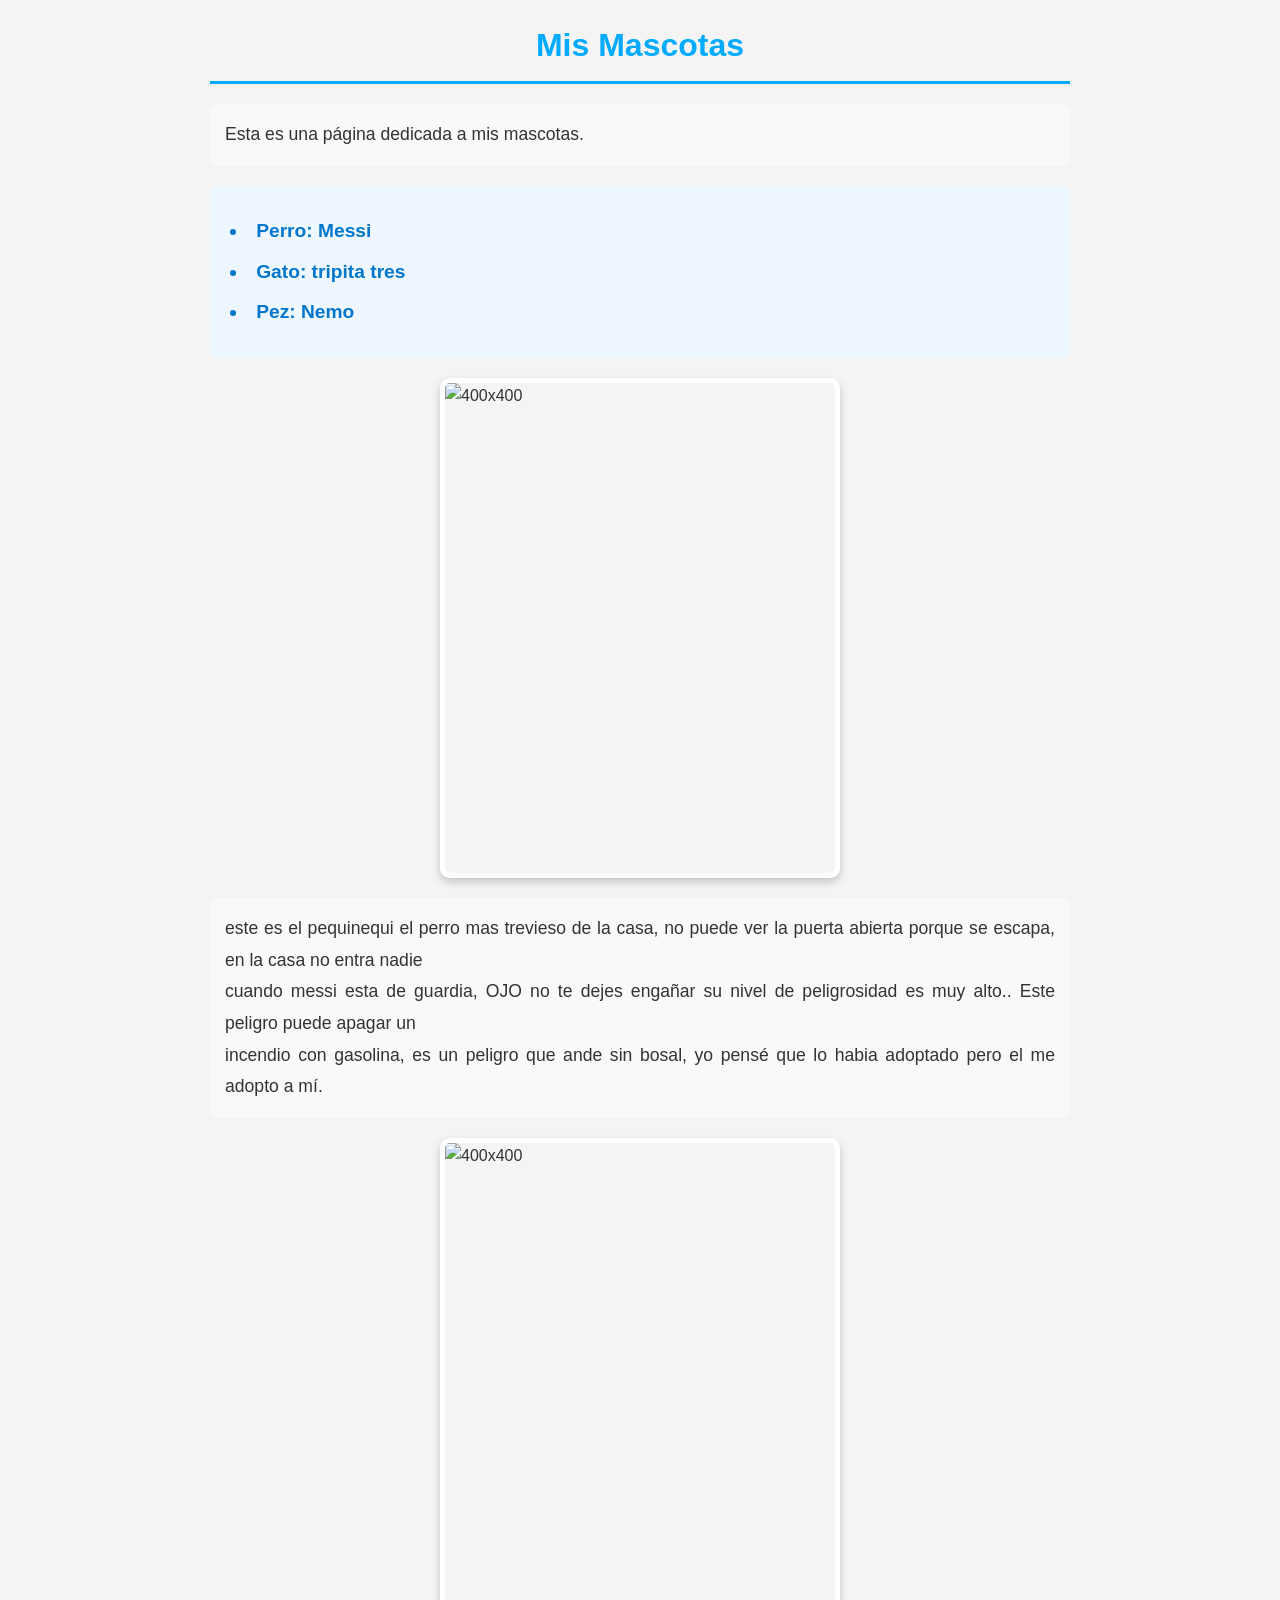
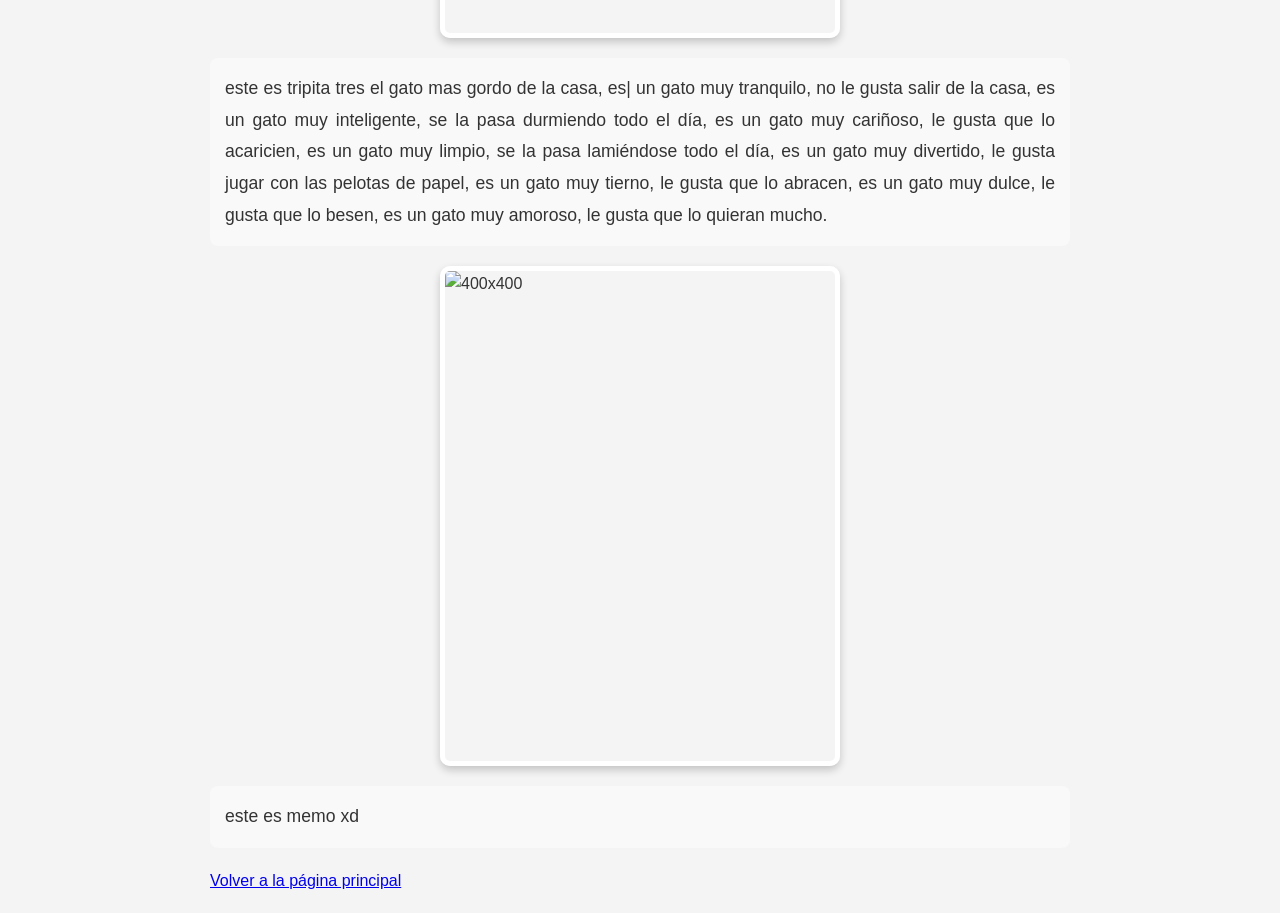
==== datasets/portafolio/mascotas.html @ f4f507c1 "Add files via upload" ====
<!DOCTYPE html>
<html lang="en">
<head>
    <meta charset="UTF-8">
    <meta name="viewport" content="width=device-width, initial-scale=1.0">
    <title>Mis Mascotas</title>
    <link rel="stylesheet" href="styles.css">
    <style>


    </style>
</head>
<body>
    <h1>Mis Mascotas</h1>
    <p>Esta es una página dedicada a mis mascotas.</p>
    <ul>
        <li>Perro: Messi</li>
        <li>Gato: tripita tres</li>
        <li>Pez: Nemo</li>
    </ul> 
    <img src="/el messi.jpeg" alt="400x400" width="400" height="500">
    <p>este es el pequinequi el perro mas trevieso de la casa, no puede ver la puerta abierta porque se escapa, en la casa no entra nadie <br> cuando messi esta de guardia, OJO no te dejes engañar su nivel de peligrosidad es muy alto.. Este peligro puede apagar un <br> incendio con gasolina, es un peligro que ande sin bosal, yo pensé que lo habia adoptado pero el me adopto a mí.</p>
    <img src="/tripita tres.jpeg" alt="400x400" width="400" height="500">
    <p>este es tripita tres el gato mas gordo de la casa, es| un gato muy tranquilo, no le gusta salir de la casa, es un gato muy inteligente, se la pasa durmiendo todo el día, es un gato muy cariñoso, le gusta que lo acaricien, es un gato muy limpio, se la pasa lamiéndose todo el día, es un gato muy divertido, le gusta jugar con las pelotas de papel, es un gato muy tierno, le gusta que lo abracen, es un gato muy dulce, le gusta que lo besen, es un gato muy amoroso, le gusta que lo quieran mucho.</p>
    <img src="/Nemo.webp" alt="400x400" width="400" height="500">
    <p>este es memo xd </p>
    <a href="index.html" class="btn-volver">Volver a la página principal</a>
    
</body>
</html>
---- datasets/portafolio/styles.css ----
* {
    box-sizing: border-box;
    margin: 0;
    padding: 0;
}
body {
    font-family: Arial, sans-serif;
    background-color: #f4f4f4;
    color: #333;
    line-height: 1.6;
}

header {
    background-color: #333;
    color: white;
    padding: 1rem 0;
    text-align: center;
}
header h1 {
    font-size: 2.5rem;
    text-transform: capitalize;
    margin: 10px;

}
nav ul  {
    list-style: none;
    background-color: #444;
    padding: 10px;
}
nav ul li {
    display: inline;
    margin-right: 0 15px;
}
nav ul li a {
    color: white;
    text-decoration: none;
    font-size: 1.1rem;
    padding: 5px 10px;
}
nav ul li a:hover {
    color: #00aaff;
    border-bottom: 2px solid #00aaff;
}
section {
    padding: 20px;
    background-color: white;
    margin: 20px auto;
    max-width: 1000px;
    border-radius: 8px;
    box-shadow: 0 0 10px rgba(0,0,0,0.1);
}
section h2 {
    color: #333;
    border-bottom: 2px solid #00aaff;
    padding-bottom: 10px;
    margin-bottom: 15px;
}

#proyectos ul {
    list-style: none;
    padding-left: 10px;
}
#proyectos ul li {
    background-color: #f9f9f9;
    margin-bottom: 10px;
    padding: 10px;
    border-left: 4px solid #00aaff;
}
#proyectos ul li a:hover {
    color: #00aaff;
    text-decoration: underline;
}
form {
    max-width: 500px;
    margin: auto;
}
label {
    display:inline-block;
    width: 100px;
    text-align: right;
    margin-right: 10px;
    font-weight: bold;
}
input[type="text"], input[type="email"], textarea {
    width: 300px;
    padding: 8px;
    border: 1px solid #ccc;
    border-radius: 4px;
}
textarea {
    height: 100px;
    vertical-align: top;
}
button {
    background-color: #00aaff;
    color: white;
    border: none;
    padding: 10px 20px;
    border-radius: 4px;
    cursor: pointer;
    font-size: 1rem;
    margin-left: 115px;
}
button:hover {
    background-color: #0077cc;
}
body {
    max-width: 900px;
    margin: 0 auto;
    padding: 20px;
}
h1 {
    color: #00aaff;
    text-align: center;
    border-bottom: 3px solid #00aaff;
    padding-bottom: 10px;
    margin-bottom: 20px;
}
img {
    display:block;
    margin: 20px auto;
    border-radius: 10px;
    box-shadow: 0 4px 8px rgba(0,0,0,0.2);
    border: 5px solid white;
}
p {
    line-height: 1.8;
    text-align: justify;
    background-color: #f9f9f9;
    padding: 15px;
    border-radius: 8px;
    margin-bottom: 20px;
    font-size: 1.1rem;
}
ul {
    background-color: #eef7ff;
    padding: 20px;
    border-radius: 8px;
    list-style-position: inside;
    margin-bottom: 20px;
}
ul li {
    font-size: 1.2rem;
    margin: 10px 0;
    color: #0077cc;
    font-weight: bold;
}
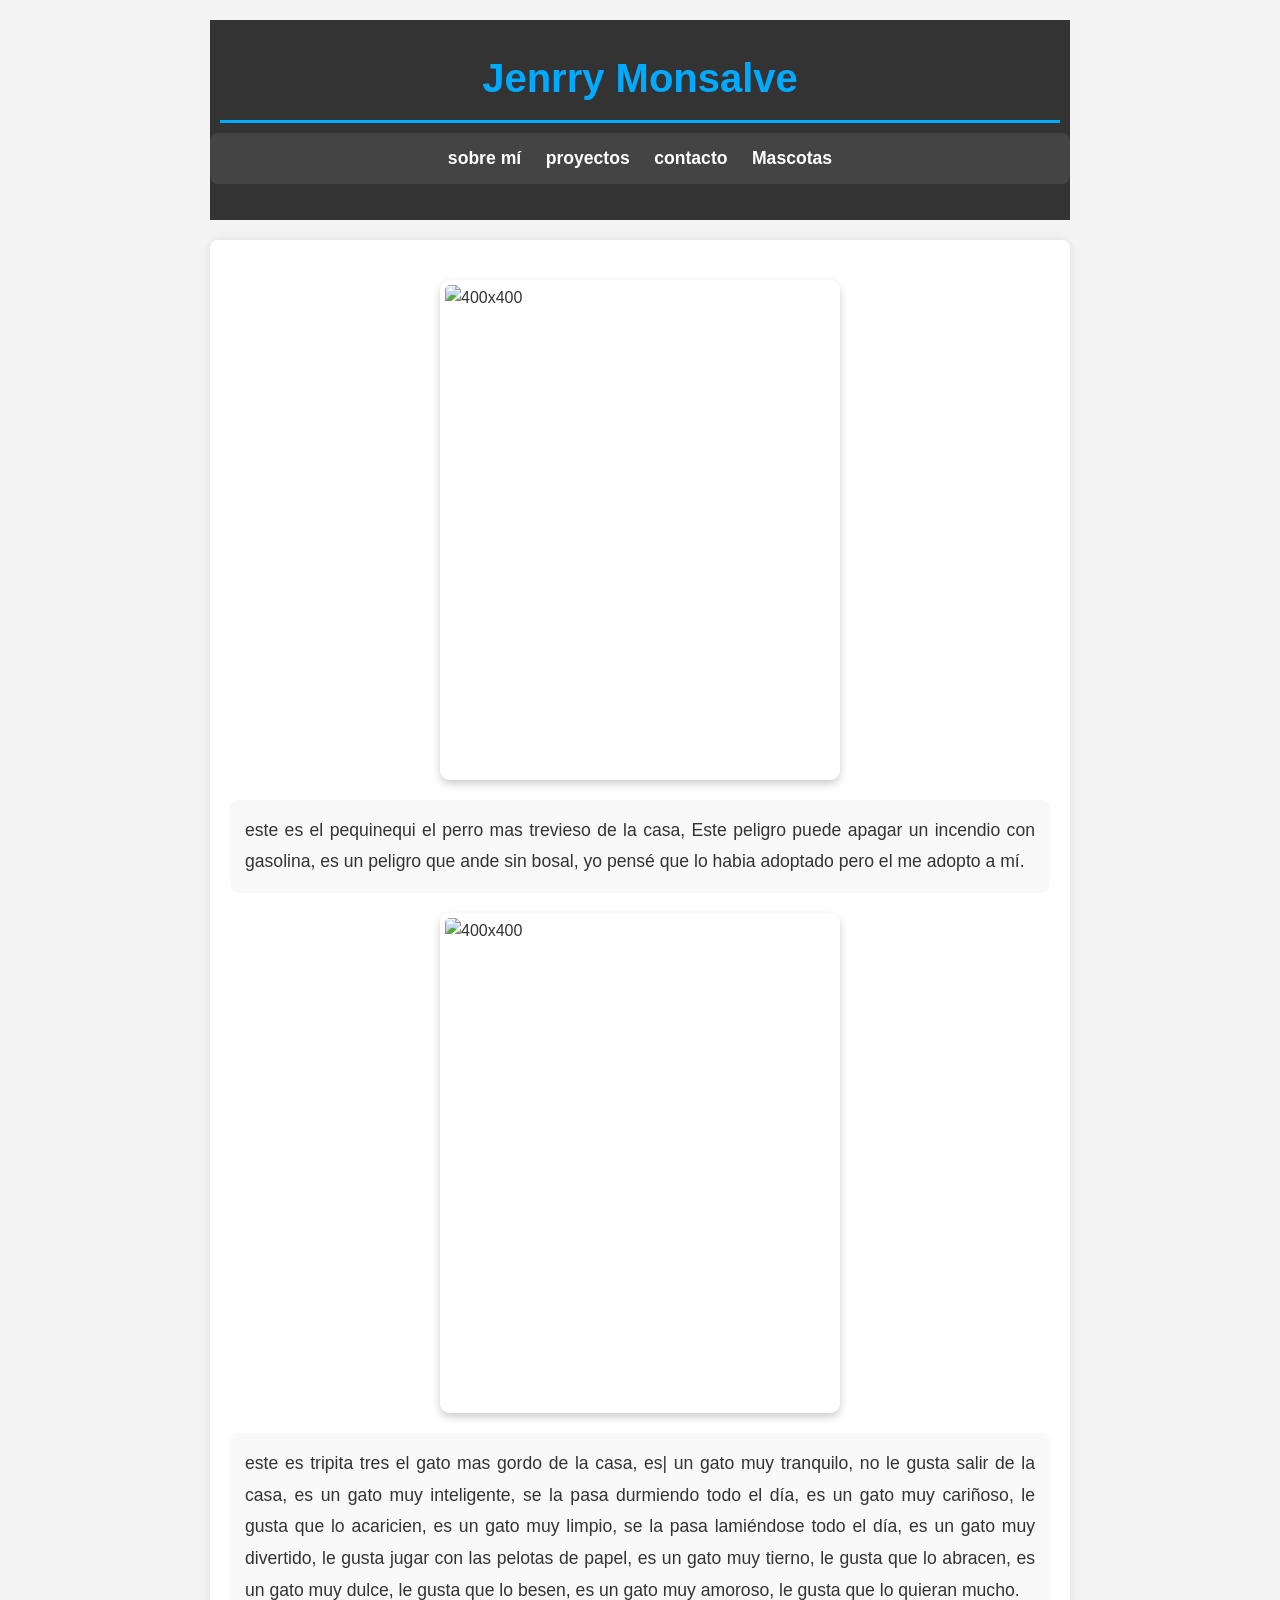
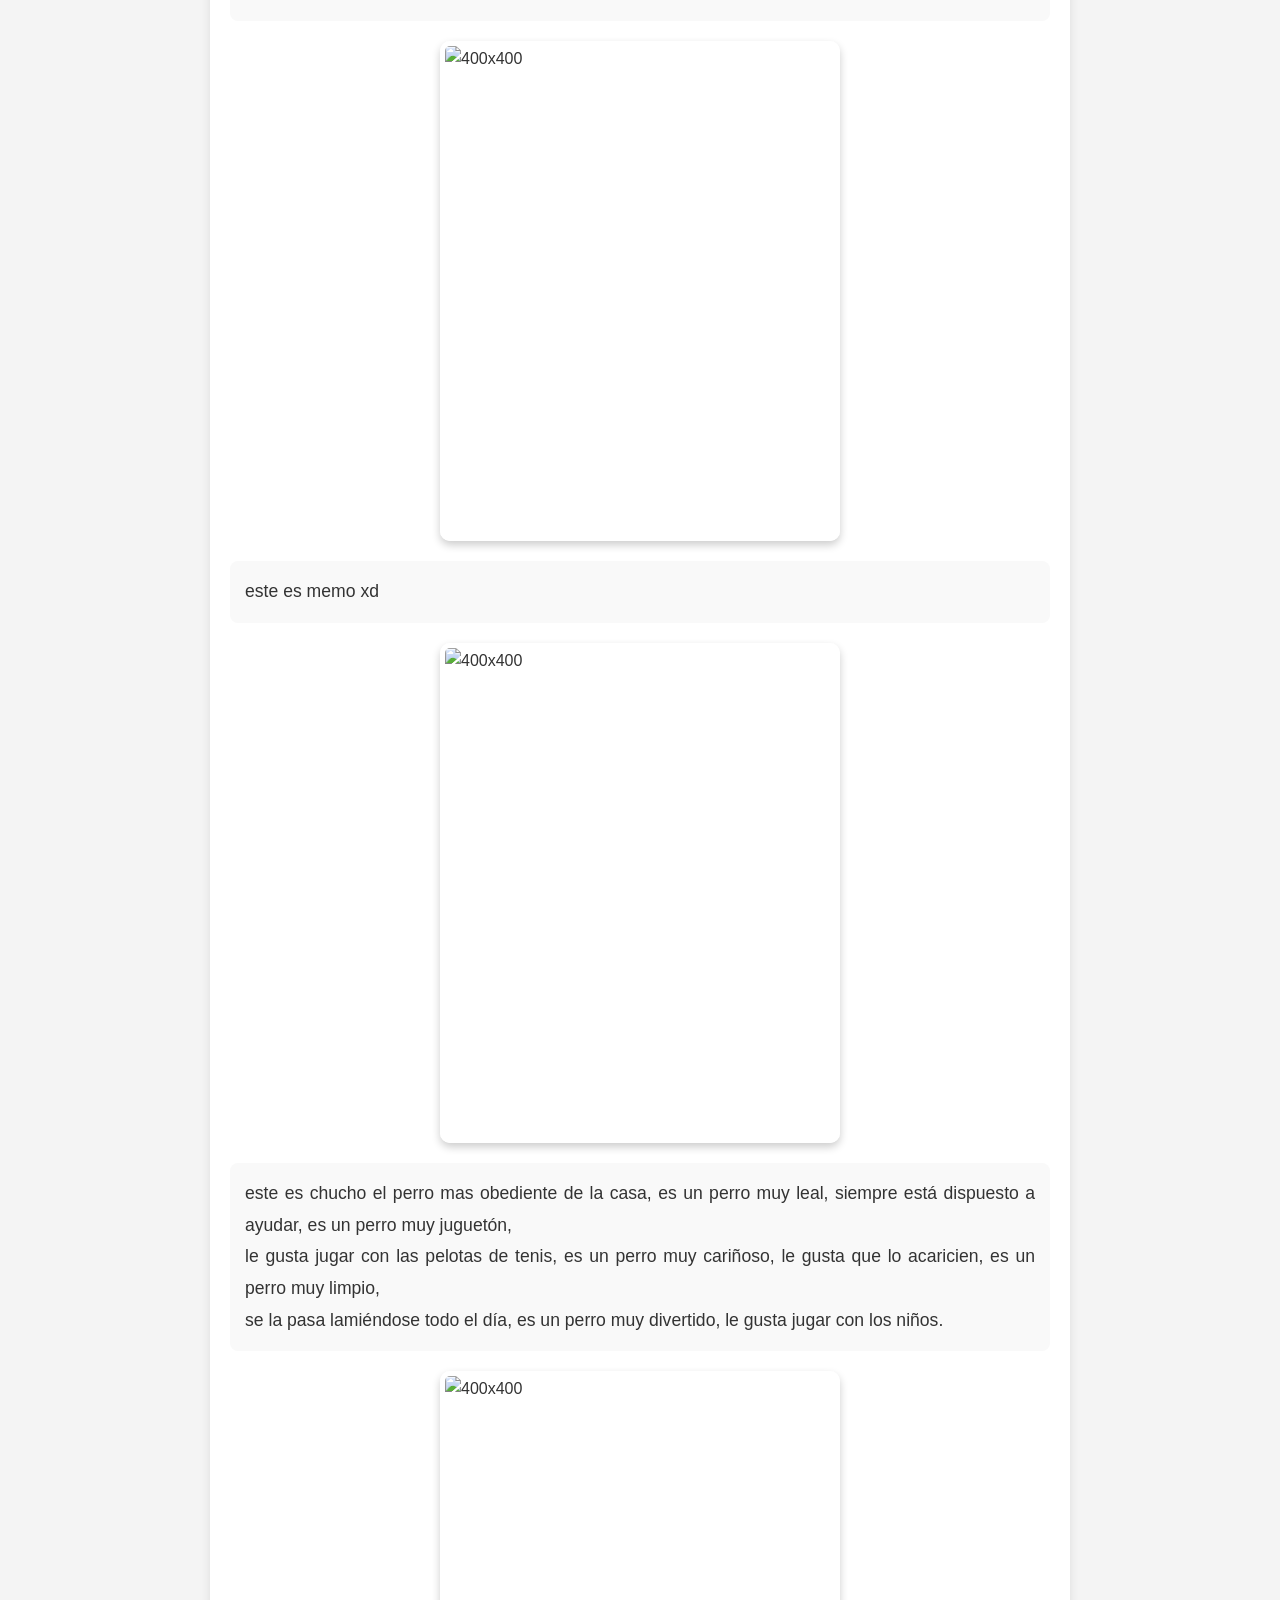
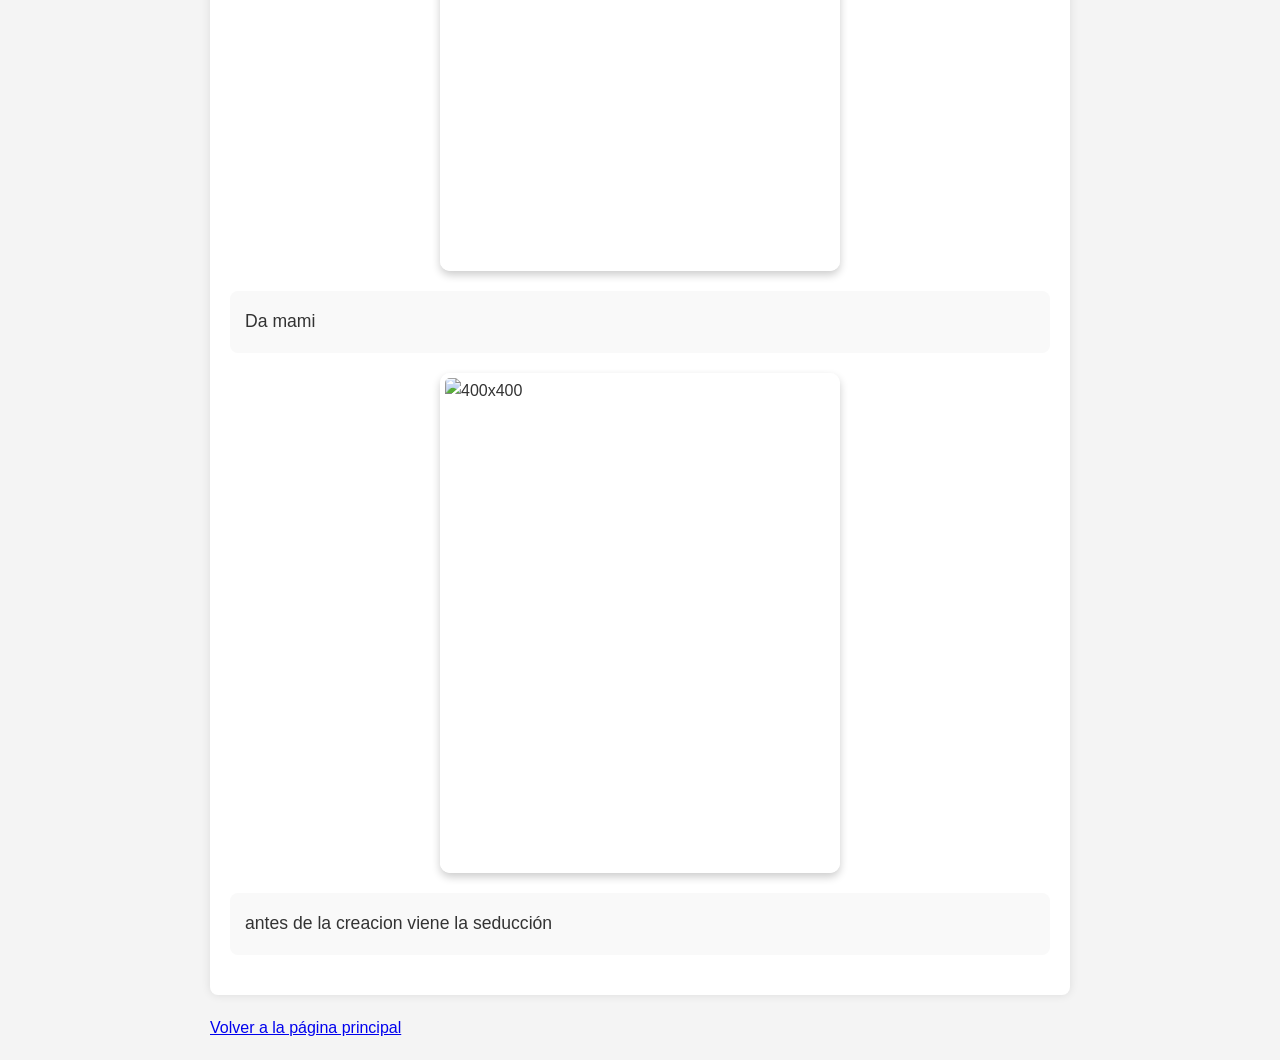
==== commit 0429049b: "Refactor mascotas.html to improve structure and content" ====
--- a/datasets/portafolio/mascotas.html
+++ b/datasets/portafolio/mascotas.html
@@ -5,26 +5,48 @@
     <meta name="viewport" content="width=device-width, initial-scale=1.0">
     <title>Mis Mascotas</title>
     <link rel="stylesheet" href="styles.css">
-    <style>
+    
+</head>
 
+<body>
+    
+    <header  class="galeria-mascota">
+        <h1>jenrry monsalve</h1>
+        <nav>
+            <ul>
+                <li><a href="#sobre-mi">sobre mí</a></li>
+                <li><a href="#proyectos">proyectos</a></li>
+                <li><a href="#contacto">contacto</a></li>
+                <li><a href="mascotas.html">Mascotas</a></li>
+            </ul>
+        </nav>
+     </header>
 
-    </style>
-</head>
-<body>
-    <h1>Mis Mascotas</h1>
-    <p>Esta es una página dedicada a mis mascotas.</p>
-    <ul>
-        <li>Perro: Messi</li>
-        <li>Gato: tripita tres</li>
-        <li>Pez: Nemo</li>
-    </ul> 
-    <img src="/el messi.jpeg" alt="400x400" width="400" height="500">
-    <p>este es el pequinequi el perro mas trevieso de la casa, no puede ver la puerta abierta porque se escapa, en la casa no entra nadie <br> cuando messi esta de guardia, OJO no te dejes engañar su nivel de peligrosidad es muy alto.. Este peligro puede apagar un <br> incendio con gasolina, es un peligro que ande sin bosal, yo pensé que lo habia adoptado pero el me adopto a mí.</p>
-    <img src="/tripita tres.jpeg" alt="400x400" width="400" height="500">
-    <p>este es tripita tres el gato mas gordo de la casa, es| un gato muy tranquilo, no le gusta salir de la casa, es un gato muy inteligente, se la pasa durmiendo todo el día, es un gato muy cariñoso, le gusta que lo acaricien, es un gato muy limpio, se la pasa lamiéndose todo el día, es un gato muy divertido, le gusta jugar con las pelotas de papel, es un gato muy tierno, le gusta que lo abracen, es un gato muy dulce, le gusta que lo besen, es un gato muy amoroso, le gusta que lo quieran mucho.</p>
-    <img src="/Nemo.webp" alt="400x400" width="400" height="500">
-    <p>este es memo xd </p>
-    <a href="index.html" class="btn-volver">Volver a la página principal</a>
+    
+    <section>
+    <div>
+        <img src="/el messi.jpeg" alt="400x400" width="400" height="500">
+        <p>este es el pequinequi el perro mas trevieso de la casa, Este peligro puede apagar un incendio con gasolina, es un peligro que ande sin bosal, yo pensé que lo habia adoptado pero el me adopto a mí.</p>
+        <img src="/tripita tres.jpeg" alt="400x400" width="400" height="500">
+        <p>este es tripita tres el gato mas gordo de la casa, es| un gato muy tranquilo, no le gusta salir de la casa, es un gato muy inteligente, se la pasa durmiendo todo el día, es un gato muy cariñoso, le gusta que lo acaricien, es un gato muy limpio, se la pasa lamiéndose todo el día, es un gato muy divertido, le gusta jugar con las pelotas de papel, es un gato muy tierno, le gusta que lo abracen, es un gato muy dulce, le gusta que lo besen, es un gato muy amoroso, le gusta que lo quieran mucho.</p>
+        <img src="/Nemo.webp" alt="400x400" width="400" height="500">
+        <p>este es memo xd </p>
+        <img src="/chucho.jpg" alt="400x400" width="400" height="500">
+        <p>este es chucho el perro mas obediente de la casa, es un perro muy leal, siempre está dispuesto a ayudar, es un perro muy juguetón,<br> le gusta jugar con las pelotas de tenis, es un perro muy cariñoso, le gusta que lo acaricien, es un perro muy limpio,<br> se la pasa lamiéndose todo el día, es un perro muy divertido, le gusta jugar con los niños.</p>
+        <img src="/burra.jpg" alt="400x400" width="400" height="500">
+        <p>Da mami</p>
+        <img src="/bills.jpeg" alt="400x400" width="400" height="500">
+        <p>antes de la creacion viene la seducción</p>
+       
+
+     </div>
+
+    </section>
+    <footer>
+         <a href="index.html" class="btn-volver">Volver a la página principal</a>
+    </footer>
+     
+   
     
 </body>
-</html>+</html>
